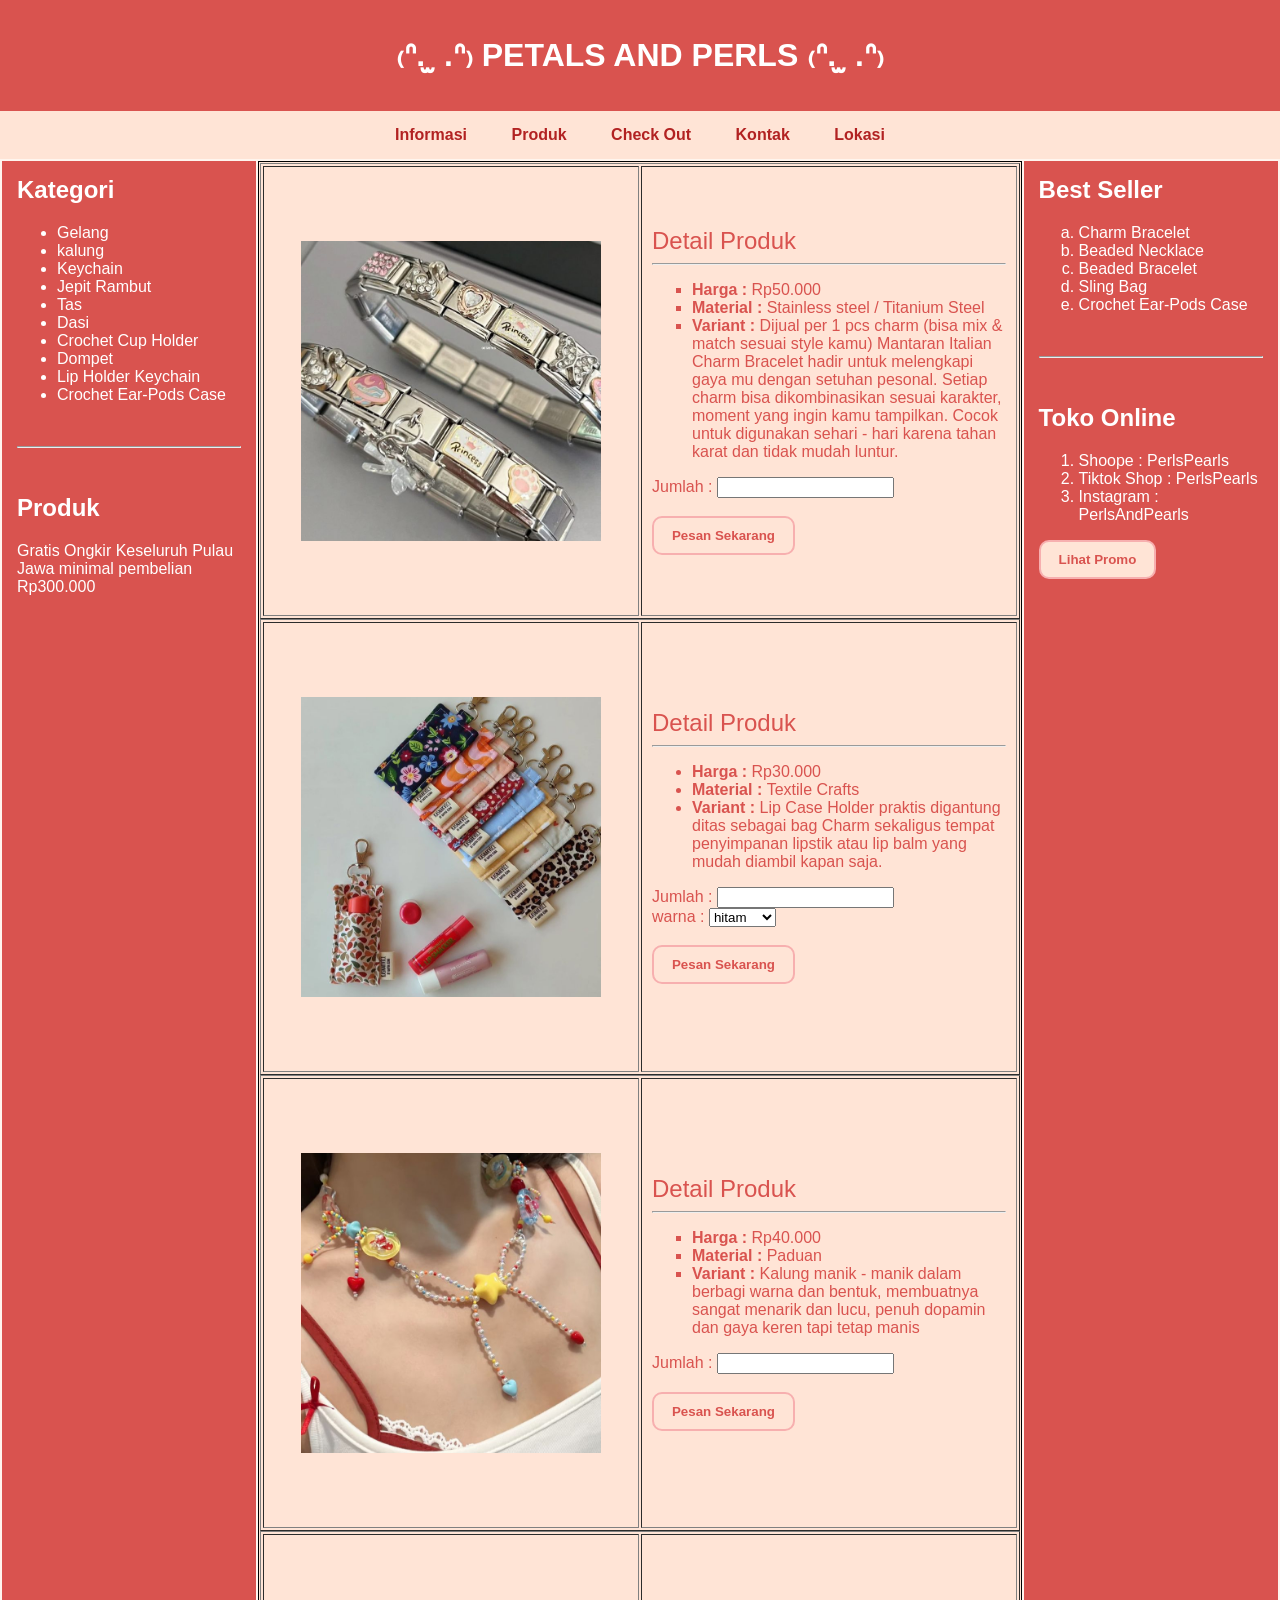
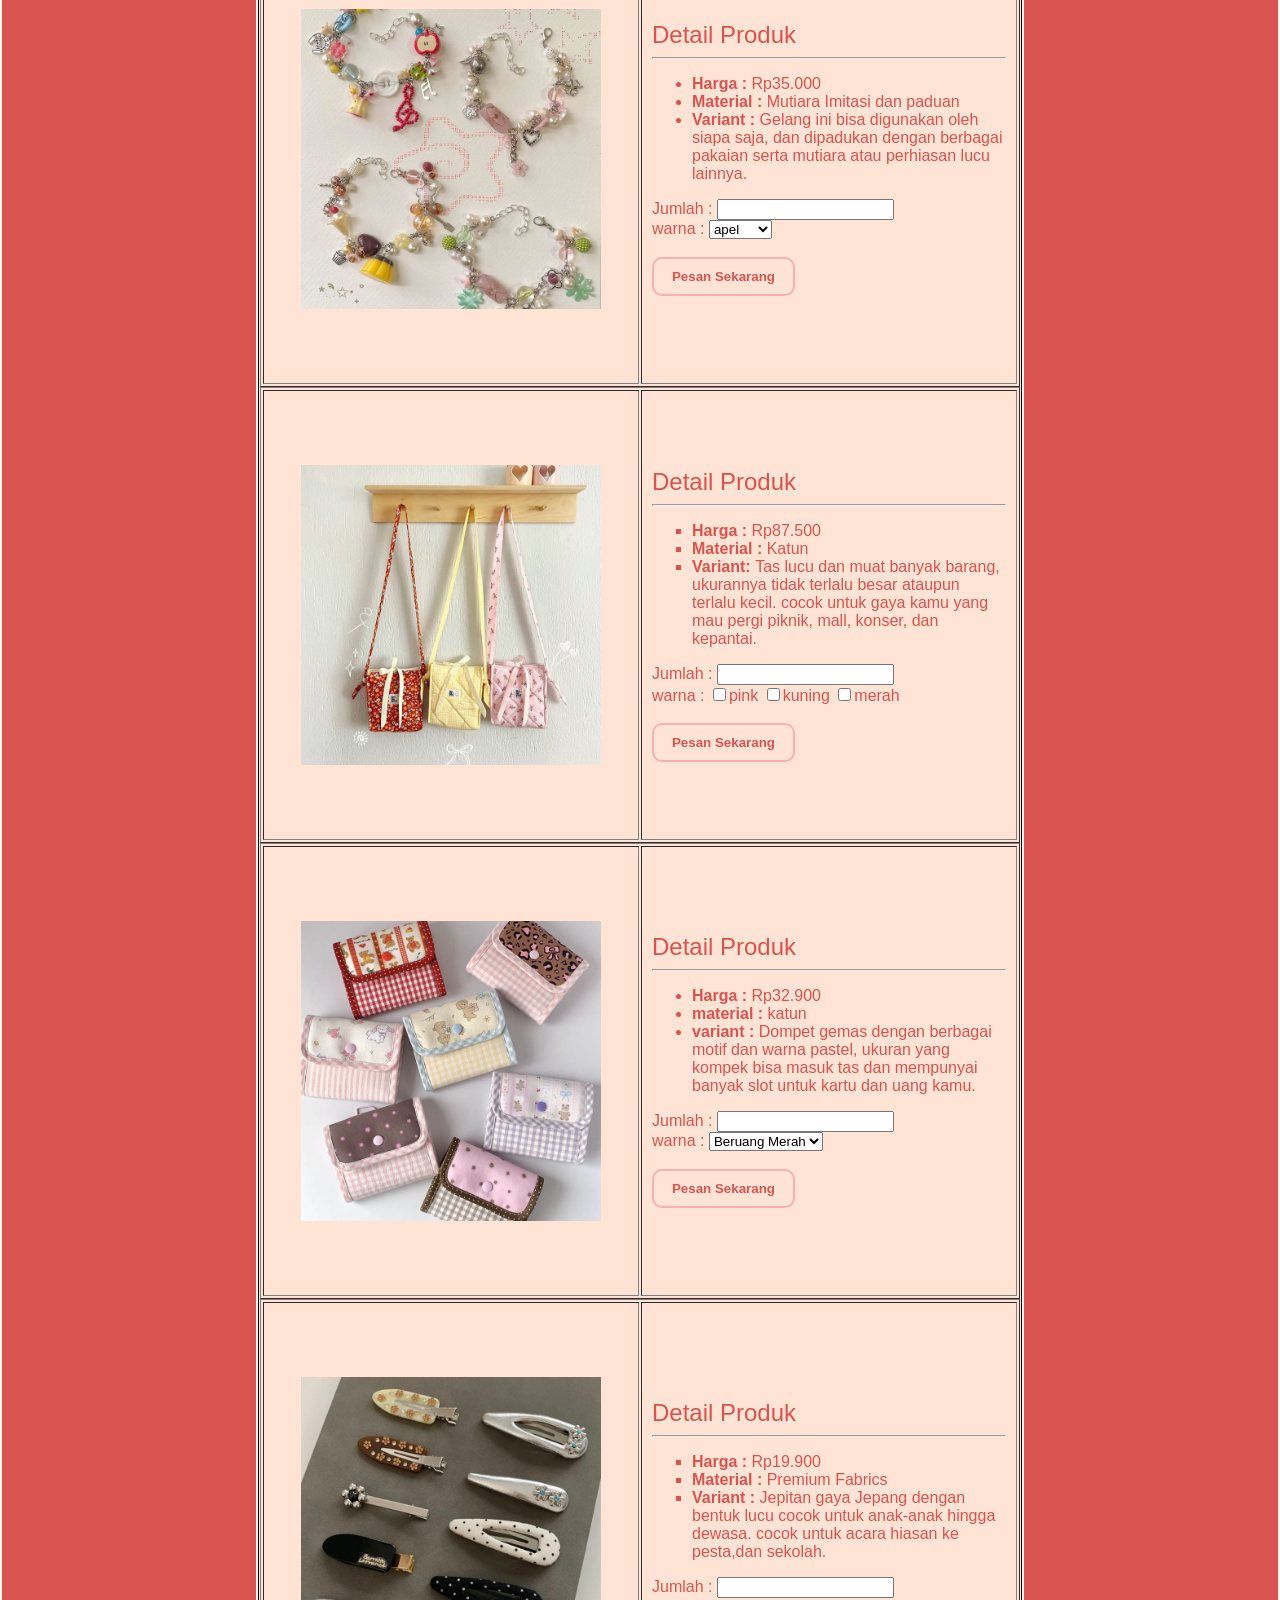
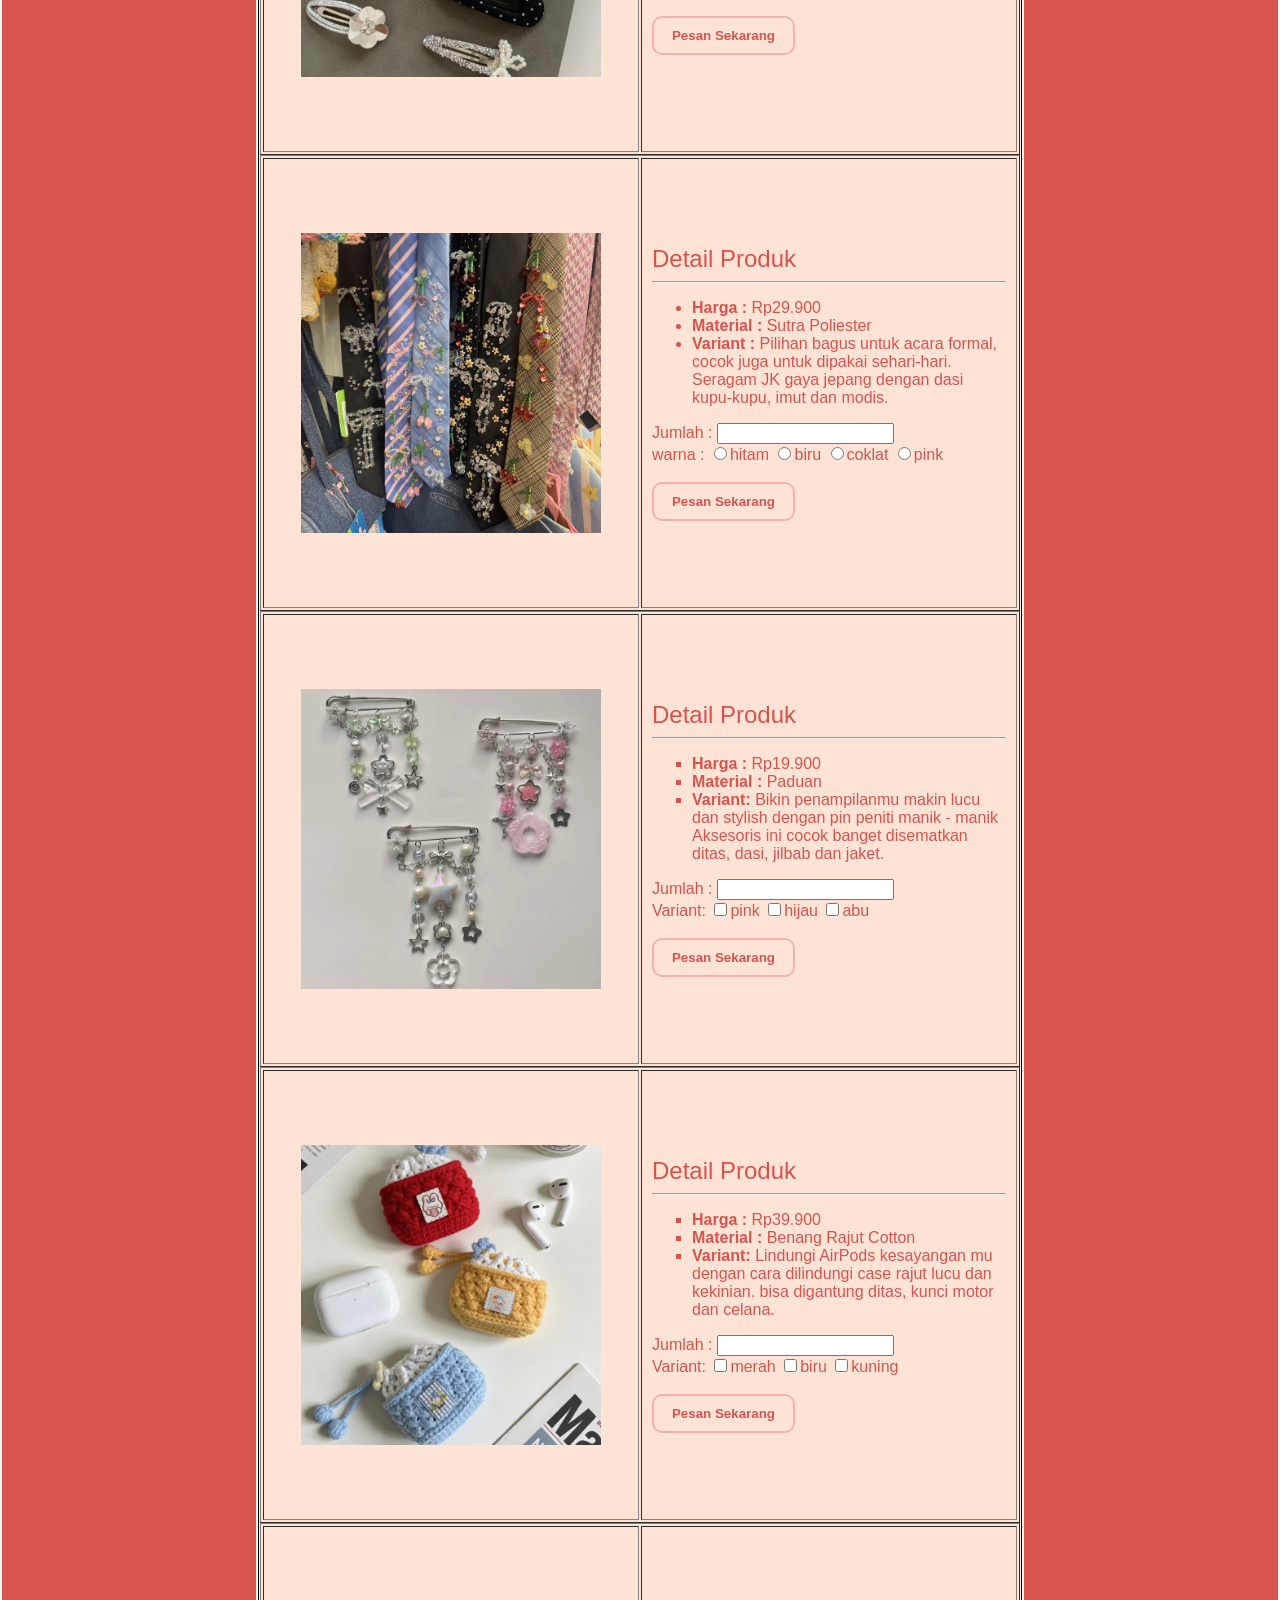
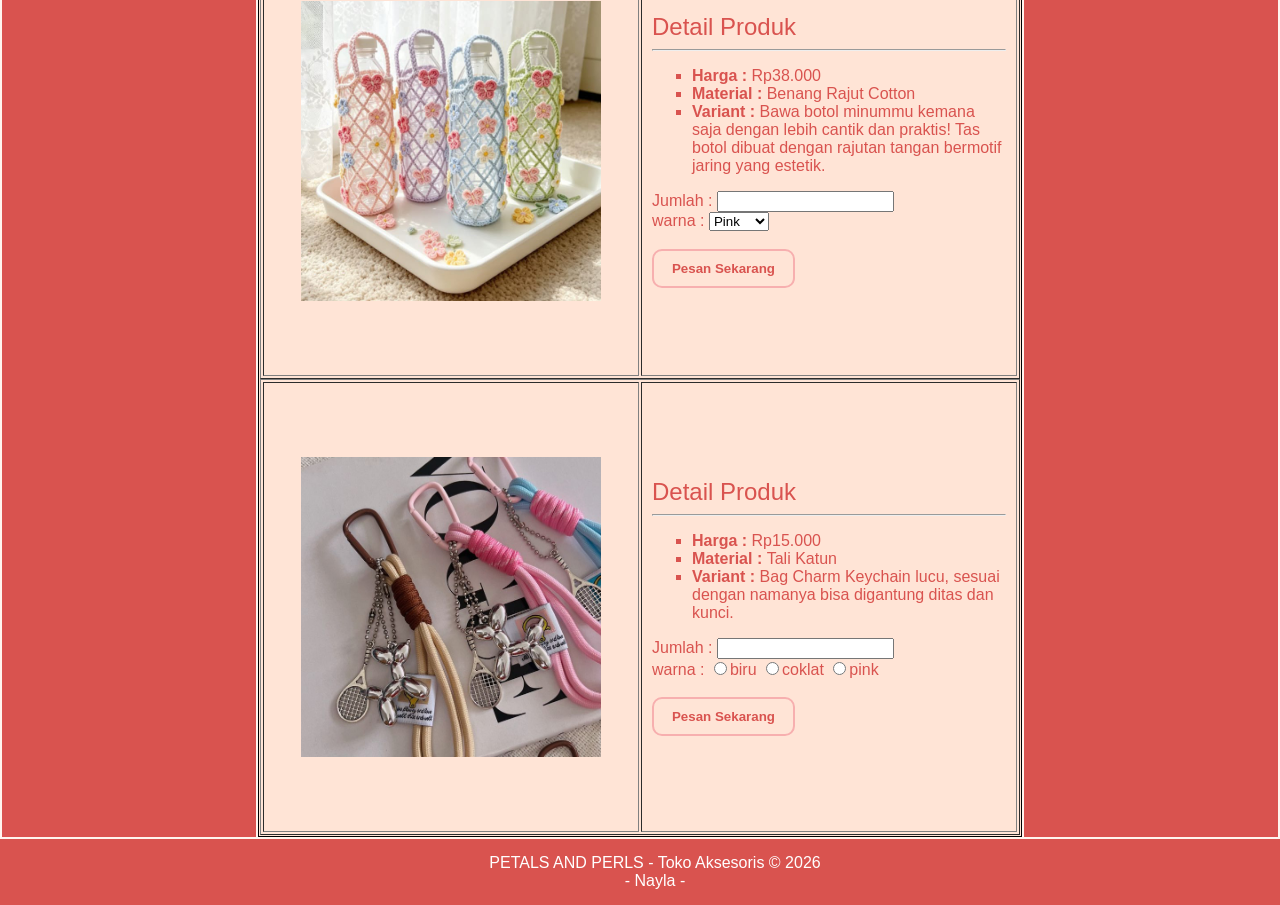
==== detailproduk.html @ c08a3422 "Add files via upload" ====
<html>
<head>
<title> Detail Produk - Petals and Perls </title>
   <link rel="stylesheet" href="style2.css">
</head>

<body>
  <div class="header">
     <h1>₍ᐢ. ̫ .ᐢ₎ PETALS AND PERLS  ₍ᐢ. ̫ .ᐢ₎ </h1>
  </div>
  
  <div class="menu">
   <a href="UAS.html">Informasi</a>
   <a href="produk.html">Produk</a>
   <a href="pesan.html">Check Out</a>
   <a href="kontak.html">Kontak</a>
   <a href="pesan.html#lokasi">Lokasi</a>
  </div>
  
  <table width="100%">
   <tr>
       <td class="kiri">
	      <h2>Kategori</h2>
               <ul>
                   <li>Gelang</li>
	               <li>kalung</li>
	               <li>Keychain</li>
	               <li>Jepit Rambut</li>
	               <li>Tas</li>
	               <li>Dasi </li>
	               <li>Crochet Cup Holder </li>
	               <li>Dompet </li>
	               <li>Lip Holder Keychain </li>
	               <li>Crochet Ear-Pods Case </li>
               </ul> <br> <hr> <br>
  
          <h2> Produk </h2>
             <p>Gratis Ongkir Keseluruh Pulau Jawa minimal pembelian Rp300.000 </p>
       </td>
	   
	   <td class="detail">
	      <table border=1 cellpadding=10>
             <a name="Gelang">
                <tr>
                   <td align="center">
	                   <img src="gelang.jpeg">
	               </td>
	 
	               <td>
	                   <font size=5> Detail Produk <br> </font>
		 
		                <hr>
	                    <ul type="square">
		                     <li>  <b> Harga : </b> Rp50.000 <br>
		                     <li>  <b> Material : </b> Stainless steel / Titanium Steel  <br>
		                     <li>  <b> Variant : </b> Dijual per 1 pcs charm (bisa mix & match sesuai style kamu)
		                                          Mantaran Italian Charm Bracelet hadir untuk melengkapi gaya mu dengan setuhan pesonal.
												  Setiap charm bisa dikombinasikan sesuai karakter, moment yang ingin kamu tampilkan. Cocok 
												  untuk digunakan sehari - hari karena tahan karat dan tidak mudah luntur. 
		                </ul>
		               <font> Jumlah : <input type="number" id="jumlah" min="1"><br> <br> </font>
		
		                 <button onclick="pesanproduk('jumlah')"> Pesan Sekarang </button> 
	                </td> 
             </a>
               </tr>
          </table>
		  
		  <table border=1 cellpadding=10>
             <tr>
                <a name="lip">
                   <td align=center>
	                   <img src="lip case.jpeg">
                   </td>
	 
	               <td>
	                  <font size=5> Detail Produk <br> </font>
		              <hr>
		 
		              <ul>
		                  <li>  <b> Harga : </b> Rp30.000  <br>
			              <li>  <b> Material : </b> Textile Crafts  <br>
			              <li>  <b> Variant : </b> Lip Case Holder praktis digantung ditas sebagai bag Charm sekaligus tempat penyimpanan 
			                                       lipstik atau lip balm yang mudah diambil kapan saja.
			                                        <br>
		              </ul>
		 
		             <font> Jumlah : <input type="number" id="jumlah1" min="1">	<br>
		                    warna  : <select size="1" id="warna">
		                              <option> hitam </option>
                                      <option> merah </option>
				                      <option> kuning </option>
				                      <option> biru </option>
				                      <option> pink </option>
				                      <option> cream </option>
				                      <option> leopard </option>
		                              </select> <br> <br> </font>
									  		  
		
		                <button onclick="pesanproduk('jumlah1')"> Pesan Sekarang </button> 
	               </td>
                </a>	 
            </tr>
       </table>
	   
	   <table border=1 cellpadding=10>
         <a name="kalung">
            <tr>
	           <td align=center>
		          <img src="kalung.jpeg">
		       </td>
		
	           <td>
		           <font size=5> Detail Produk <br> </font>
			       <hr>
			
			       <ul type="square">
			           <li>  <b> Harga : </b> Rp40.000  <br>
			           <li>  <b> Material : </b> Paduan <br>
			           <li>  <b> Variant : </b> Kalung manik - manik dalam berbagi warna dan bentuk,
                                                 membuatnya sangat menarik dan lucu, penuh dopamin dan gaya keren tapi tetap manis
								            <br>
			       </ul>
			
		           <font>  Jumlah : <input type="number" id="jumlah2" min="1"> <br> <br> </font>        
		 
                    <button onclick="pesanproduk('jumlah2')"> Pesan Sekarang </button> 
		       </td>
         </a>
	        </tr>
       </table>
	   
	   <table border=1 cellpadding=10> 
           <a name="gelangmanik">
             <tr>
                <td align=center>
                     <img src="gelang manik.jpeg">
                </td>
		
		        <td>
		           <font size=5> Detail Produk <br> </font>
		           <hr>
			 
			       <ul>
			          <li> <b> Harga : </b> Rp35.000 <br>
				      <li> <b> Material : </b> Mutiara Imitasi dan paduan <br>
				      <li> <b> Variant : </b> Gelang ini bisa digunakan oleh siapa saja, dan dipadukan dengan berbagai pakaian
                                              serta mutiara atau perhiasan lucu lainnya. <br>
			      </ul>
			
			     <font> Jumlah : <input type="number" id="jumlah3" min="1"> <br>
			            warna  : <select size="1" name="warna">
			                     <option> apel </option>
					             <option> puding </option>
					             <option> pink </option>
					             <option> hijau </option>
					             </select> <br> <br> </font>
								 
			       <button onclick="pesanproduk('jumlah3')"> Pesan Sekarang </button> 
		        </td>
	       </a>
             </tr>
       </table>
 
       <table border=1 cellpadding=10>
           <a name="tas">
             <tr> 
	            <td align=center>
		           <img src="tas.jpeg">
		        </td>
		
		        <td>
	               <font size=5> Detail Produk <br> </font>
		           <hr>
			 
			       <ul type="square">
			          <li> <b> Harga : </b> Rp87.500 <br>
		              <li> <b> Material : </b> Katun  <br>
				      <li> <b> Variant: </b> Tas lucu dan muat banyak barang, ukurannya tidak terlalu besar ataupun terlalu kecil.
                                              cocok untuk gaya kamu yang mau pergi piknik, mall, konser, dan kepantai.<br>
                   </ul>
			 
			       <font> Jumlah : <input type="number" id="jumlah4" min="1"> <br>
			              warna  : <input type="checkbox" name="warna" value=pink>pink
			                       <input type="checkbox" name="warna" value=kuning>kuning
					               <input type="checkbox" name="warna" value=merah>merah
					               <br> <br> </font>
								   
			         <button onclick="pesanproduk('jumlah4')"> Pesan Sekarang </button> 
		        </td>
	       </a>
	          </tr>
       </table>
	   
	   <table border=1 cellpadding=10>
          <tr>
             <a name="dompet">
               <td align=center>
		          <img src="dompet.jpeg">
		       </td>
		
		       <td>
	              <font size=5> Detail Produk <br> </font>
		          <hr>
			 
			      <ul>
			          <li> <b> Harga : </b> Rp32.900  <br>
				      <li> <b> material : </b> katun  <br>
				      <li> <b> variant : </b> Dompet gemas dengan berbagai motif dan warna pastel, ukuran yang kompek bisa masuk
				                              tas dan mempunyai banyak slot untuk kartu dan uang kamu.<br>
			      </ul>
			 
			      <font> Jumlah : <input type="number" id="jumlah5" min="1"> <br>
			             warna  : <select size="1" name="warna">
			                       <option> Beruang Merah </option>
					               <option> Beruang pink </option>
					               <option> Anjing </option>
					               <option> kelinci </option>
					               <option> leopard </option>
					               <option> Bintang Pink </option>
					               <option> Bintang Coklat </option> 
					              </select> <br> <br> </font>
					  
			      <button onclick="pesanproduk('jumlah5')"> Pesan Sekarang </button> 
		       </td>
	         </a>
          </tr>
       </table>
					  
       <table border=1 cellpadding=10>
          <a name="jepit">
             <tr>
	            <td align=center>
		           <img src="jepit.jpeg">
		        </td>
		
	            <td>
		            <font size=5> Detail Produk <br> </font>
			        <hr>	
            
                    <ul type="square">
                        <li> <b> Harga : </b> Rp19.900  <br> 
				        <li> <b> Material : </b> Premium Fabrics  <br>
				        <li> <b> Variant : </b> Jepitan gaya Jepang dengan bentuk lucu cocok untuk anak-anak hingga dewasa. cocok untuk                       
                                                acara hiasan ke pesta,dan sekolah. <br>
			        </ul>
			 
			        <font> Jumlah : <input type="number" id="jumlah6" min="1"> <br> <br> </font>
			 
			         <button onclick="pesanproduk('jumlah6')"> Pesan Sekarang </button> 
		        </td>
	      </a>
	         </tr>
       </table>
	   
	   <table border=1 cellpadding=10>
          <tr>	  
             <a name="dasi">
               <td align=center>
		          <img src="dasi.jpeg">
		       </td>
		
		       <td>
		          <font size=5> Detail Produk <br> </font>
			      <hr>	
			
			      <ul>
			         <li> <b> Harga : </b> Rp29.900 <br> 
			         <li> <b> Material : </b> Sutra Poliester <br> 
				     <li> <b> Variant : </b> Pilihan bagus untuk acara formal, cocok juga untuk dipakai sehari-hari. Seragam JK  
				                              gaya jepang dengan dasi kupu-kupu, imut dan modis. <br> 
			      </ul>
		
			      <font size=3> Jumlah : <input type="number" id="jumlah7" min="1"> <br> 
			                    warna  : <input type="radio" name="warna" value=hitam>hitam
										 <input type="radio" name="warna" value=biru>biru
							             <input type="radio" name="warna" value=coklat>coklat 
						     			 <input type="radio" name="warna" value=pink>pink <br> <br> </font>
			
			       <button onclick="pesanproduk('jumlah7')"> Pesan Sekarang </button> 
		       </td>
	         </a>
          </tr>
       </table>
 
       <table border=1 cellpadding=10>
          <a name="aksdasi">
             <tr> 
	            <td align=center>
		          <img src="aks dasi.jpeg" width="300">
		        </td>
		
		        <td>
	              <font size=5> Detail Produk <br> </font>
		          <hr>
			 
			      <ul type="square">
			          <li> <b> Harga : </b> Rp19.900 </font> <br>
		              <li> <b> Material : </b> Paduan </font> <br>
				      <li> <b> Variant: </b> Bikin penampilanmu makin lucu dan stylish dengan pin peniti manik - manik
				                             Aksesoris ini cocok banget disematkan ditas, dasi, jilbab dan jaket.</font> <br>
                  </ul>
			 
			      <font color="#FF6B6B" size=3> Jumlah : <input type="number" id="jumlah8" min="1"> <br> 
			                                    Variant: <input type="checkbox" name="warna" value=pink>pink
                                                         <input type="checkbox" name="warna" value=hijau>hijau
			                                             <input type="checkbox" name="warna" value=abu>abu <br> <br> </font>
									
			      <button onclick="pesanproduk('jumlah8')"> Pesan Sekarang </button> 
		       </td>
          </a>
	         </tr>
       </table>

       <table border=1 cellpadding=10>
          <tr>
             <a name="case">
               <td align=center>
		          <img src="earphone case.jpeg">
		       </td>
		
		       <td>
	              <font size=5> Detail Produk <br> </font>
		          <hr>
			 
			      <ul type="square">
			         <li> <b> Harga : </b> Rp39.900 <br>
		             <li> <b> Material : </b> Benang Rajut Cotton <br>
				     <li> <b> Variant: </b> Lindungi AirPods kesayangan mu dengan cara dilindungi case rajut lucu dan kekinian.
				                                     bisa digantung ditas, kunci motor dan celana. <br>
                  </ul>
			 
			      <font color="#FF6B6B" size=3> Jumlah : <input type="number" id="jumlah9" min="1"> <br> 
			                                    Variant: <input type="checkbox" name="warna" value=merah>merah
			                                             <input type="checkbox" name="warna" value=biru>biru
			                                             <input type="checkbox" name="warna" value=kuning>kuning <br> <br> </font>
									
			      <button onclick="pesanproduk('jumlah9')"> Pesan Sekarang </button> 
		       </td>
             </a>
	      </tr>
      </table>
			 
      <table border=1 cellpadding=10>
        <a name="botol">
          <tr>
	        <td align=center>
		       <img src="botol.jpeg">
		   </td>
		
	       <td>
		       <font size=5> Detail Produk <br> </font>
			   <hr>	
            
               <ul type="square">
                  <li> <b> Harga : </b> Rp38.000 <br> 
				  <li> <b> Material : </b> Benang Rajut Cotton <br>
				  <li> <b> Variant : </b> Bawa botol minummu kemana saja dengan lebih cantik dan praktis! 
				                          Tas botol dibuat dengan rajutan tangan bermotif jaring yang estetik.
									     <br>
			   </ul>
			 
			   <font> Jumlah : <input type="number" id="jumlah10" min="1"> <br>
			          warna  : <select size="1" name="warna">
			                   <option> Pink </option>
					           <option> unggu </option>
					           <option> hijau </option>
					           <option> biru </option>
					           </select> <br> <br> </font>
					  
			    <button onclick="pesanproduk('jumlah10')"> Pesan Sekarang </button> 
		   </td>
	    </a>
	      </tr>
      </table>

      <table border=1 cellpadding=10>
        <tr>	 
           <a name="gantungan">
              <td align="center">
		        <img src="gantungan.jpeg">
		      </td>
		
	          <td>
		         <font size=5> Detail Produk <br> </font>
			     <hr>	
            
                 <ul type="square">
                      <li> <b> Harga : </b> Rp15.000 <br> 
				      <li> <b> Material : </b> Tali Katun <br>
				      <li> <b> Variant : </b> Bag Charm Keychain lucu, sesuai dengan namanya bisa digantung ditas dan kunci.
										<br>
			     </ul>
        
			     <font> Jumlah : <input type="number" id="jumlah11" min="1"> <br> 
			            warna  : <input type="radio" name="warna" value=biru>biru
						         <input type="radio" name="warna" value=coklat>coklat 
					             <input type="radio" name="warna" value=pink>pink <br> <br>  </font>
			
			      <button onclick="pesanproduk('jumlah11')"> Pesan Sekarang </button> 						            
		      </td>
           </a>
       </tr>
      </table> 
      </td>
	
      <td class="kanan">	
         <h2> Best Seller </h2>
                <ol type=a>
                   <li> Charm Bracelet </li>
	               <li> Beaded Necklace </li>
	               <li> Beaded Bracelet </li>
	               <li> Sling Bag </li>
	               <li> Crochet Ear-Pods Case </li>
                </ol> <br> <hr> <br> 
 
           <h2> Toko Online </h2>
               <ol type=1>
                   <li>Shoope : PerlsPearls</li>
	               <li>Tiktok Shop : PerlsPearls</li>
	               <li>Instagram : PerlsAndPearls </li>
               </ol>	
         
             <align="center"> <button onclick="promo()">Lihat Promo </button>		 
       </td>
     </tr>
   </table>

<div class="footer"> PETALS AND PERLS - Toko Aksesoris © 2026 <br> - Nayla - </div>

<script>
  function pesanproduk(idjumlah){
     var jumlah = document.getElementById(idjumlah).value;
	    if (jumlah == "" || jumlah <= 0)
		 {
		    alert("Masukan Jumlah Produk yang akan anda beli");
			return;
		 }
		 
	alert("Pesanan Berhasil diProses!"); 
	window.location.href ="pesan.html";
}

  function promo(){
      alert("Selamat! Hari Ini anda mendapatkan diskon 30% untuk seluruh item");
  }
</script>
</body>
</html>
---- style2.css ----
body{
   margin:0;
   padding:0;
   font-family:arial, sans-serif;
   background-color:#fff5ee;
   }
   
.header{
   background:#d9534f;
   color:white;
   text-align:center;
   padding:15px;
   }

.marquee{
   background-color:#ffe4d6;
   color:#b22222;
   padding:10px;
   font-size:20px;
   font-weight:bold;
   }
   
.banner{
    background-image: url('banner.jpeg');
	background-size:cover;
	background-position:center;
	height:500px;
	text-align:center;
	color:white;
	padding-top:180px;
    }
	
.banner h2{
	font-size:50px;
    }
	
.banner p{
	font-size:24px;
	font-style: italic;
    }

.menu{
   background:#ffe4d6;
   text-align:center;
   padding:15px;
   }
   
.menu a{
   text-decoration:none;
   color:#b22222;
   font-weight:bold;
   margin:20px;
   }
   
.kiri{
	width:20%;
	background-color:#d9534f;
	color:white;
	padding:15px;
	vertical-align:top;
    }
	
.tengah{
   width:60%;
   padding:15px;
   color:#d9534f;
   border-collapse:collapse;
   border:1px solid black;
   }
  
.tengah td{
   color:#d9534f;
   }
   
.tengah font{
   color:#d9534f;
   size:3;
   }
   
.kanan{
	width:20%;
	background-color:#d9534f;
	color:white;
	padding:15px;
	vertical-align:top;
    }
	
.footer{
   width:100%;
   background:#d9534f;
   color:white;
   text-align:center;
   padding:15px;
   }
   
.produk{
    width:60%;
	border:1;
	color:#d9534f;
    border-collapse:collapse;
    border:1px solid black;
    }
	
.detail{
	width:60%;
	border:1;
	color:#d9534f;
    border-collapse:collapse;
    border:1px solid black;
	background-color:#ffe4d6;
    }
	
.detail ul{
	color:#d9534f;
	size:3;
    }
	
.detail img{
	width:300;
    }
	
.detail td{
	width:50%;
	height:450;
    }
	
.detail font{
	color:#d9534f;
    }
	
.kontak{
	width:60%;
	border:1;
	color:#d9534f;
    border-collapse:collapse;
    border:1px solid black;
	background-color:#ffe4d6;
    }
	
.kontak font{
	color:#d9534f;
    }
	
.kontak img{
	width:300;
	align-items:center;
    }
	
.pesan{
	width:60%;
	border:1;
	color:#d9534f;
    border-collapse:collapse;
    border:1px solid black;
	background-color:#ffe4d6;
    }
	
.pesan type[text]{
	size:30;
    }	
	
.pesan font{
	color:#d9534f;
    }
	
.lokasi{
	width:100%;
	max-width:800px;
	height:450px;
	border:0;
	border-radius:8px;
	align-items:center;
    }
	
.lokasi font{
	color:#d9534f;
	align-content:center;
    }
	
button{
    background-color: #ffe4d6;
    color: #d9534f;
    border: 2px solid #F7AFAF;
    padding: 10px 18px;
    border-radius: 10px;
    cursor: pointer;
    font-weight: bold;
}

button:hover{
    background-color: #E86A6A;
}
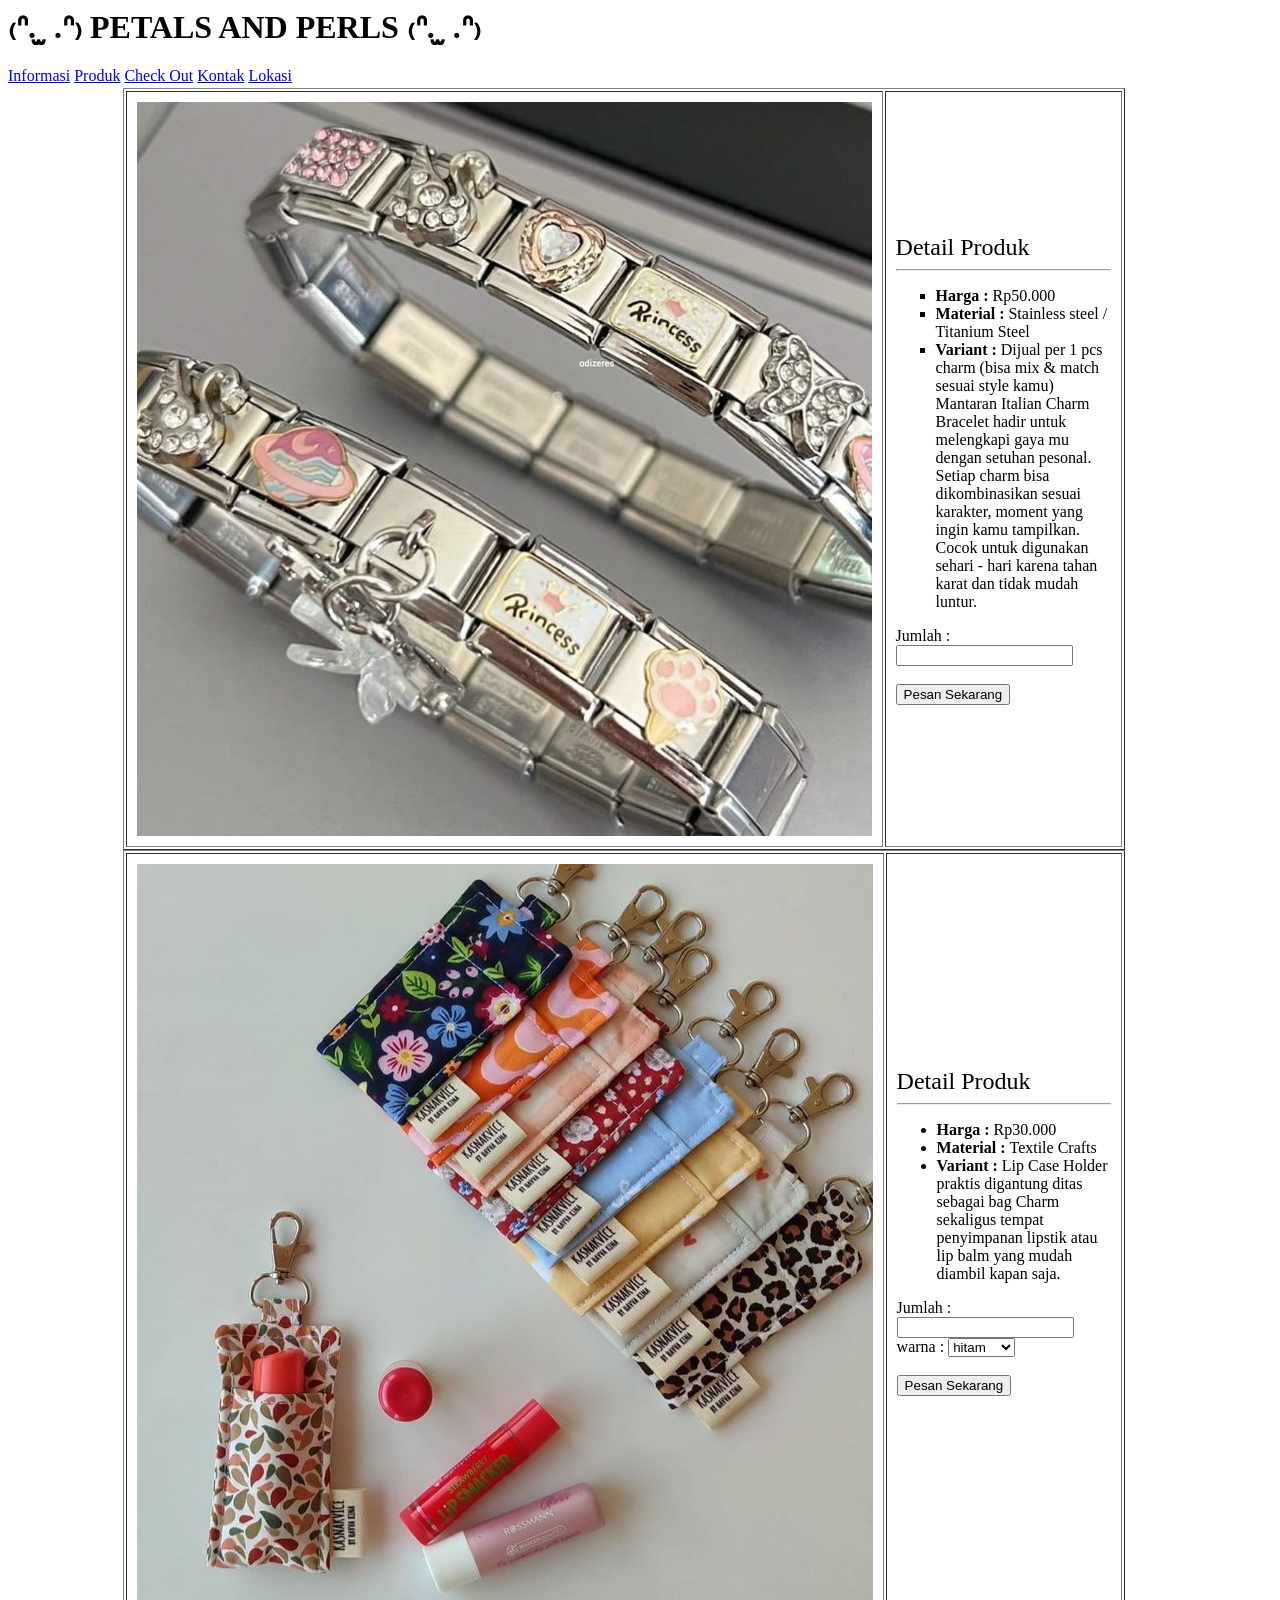
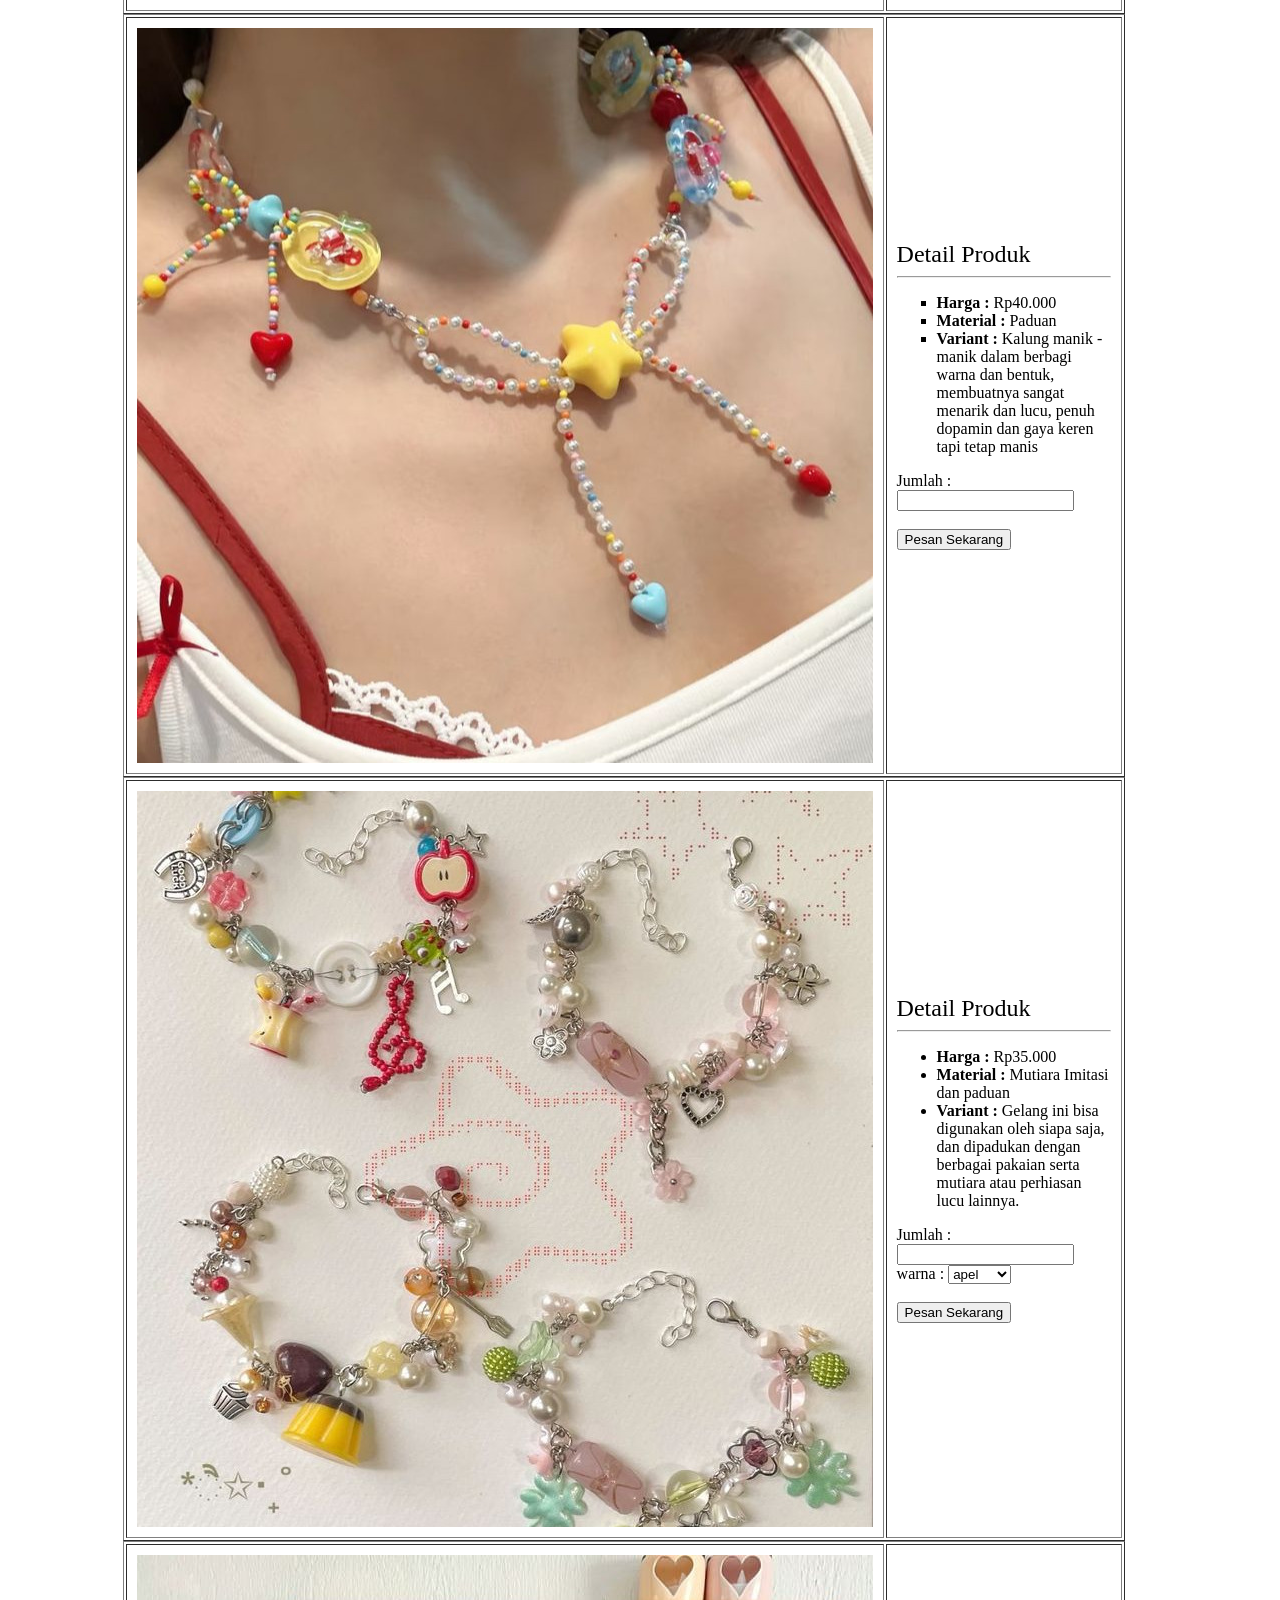
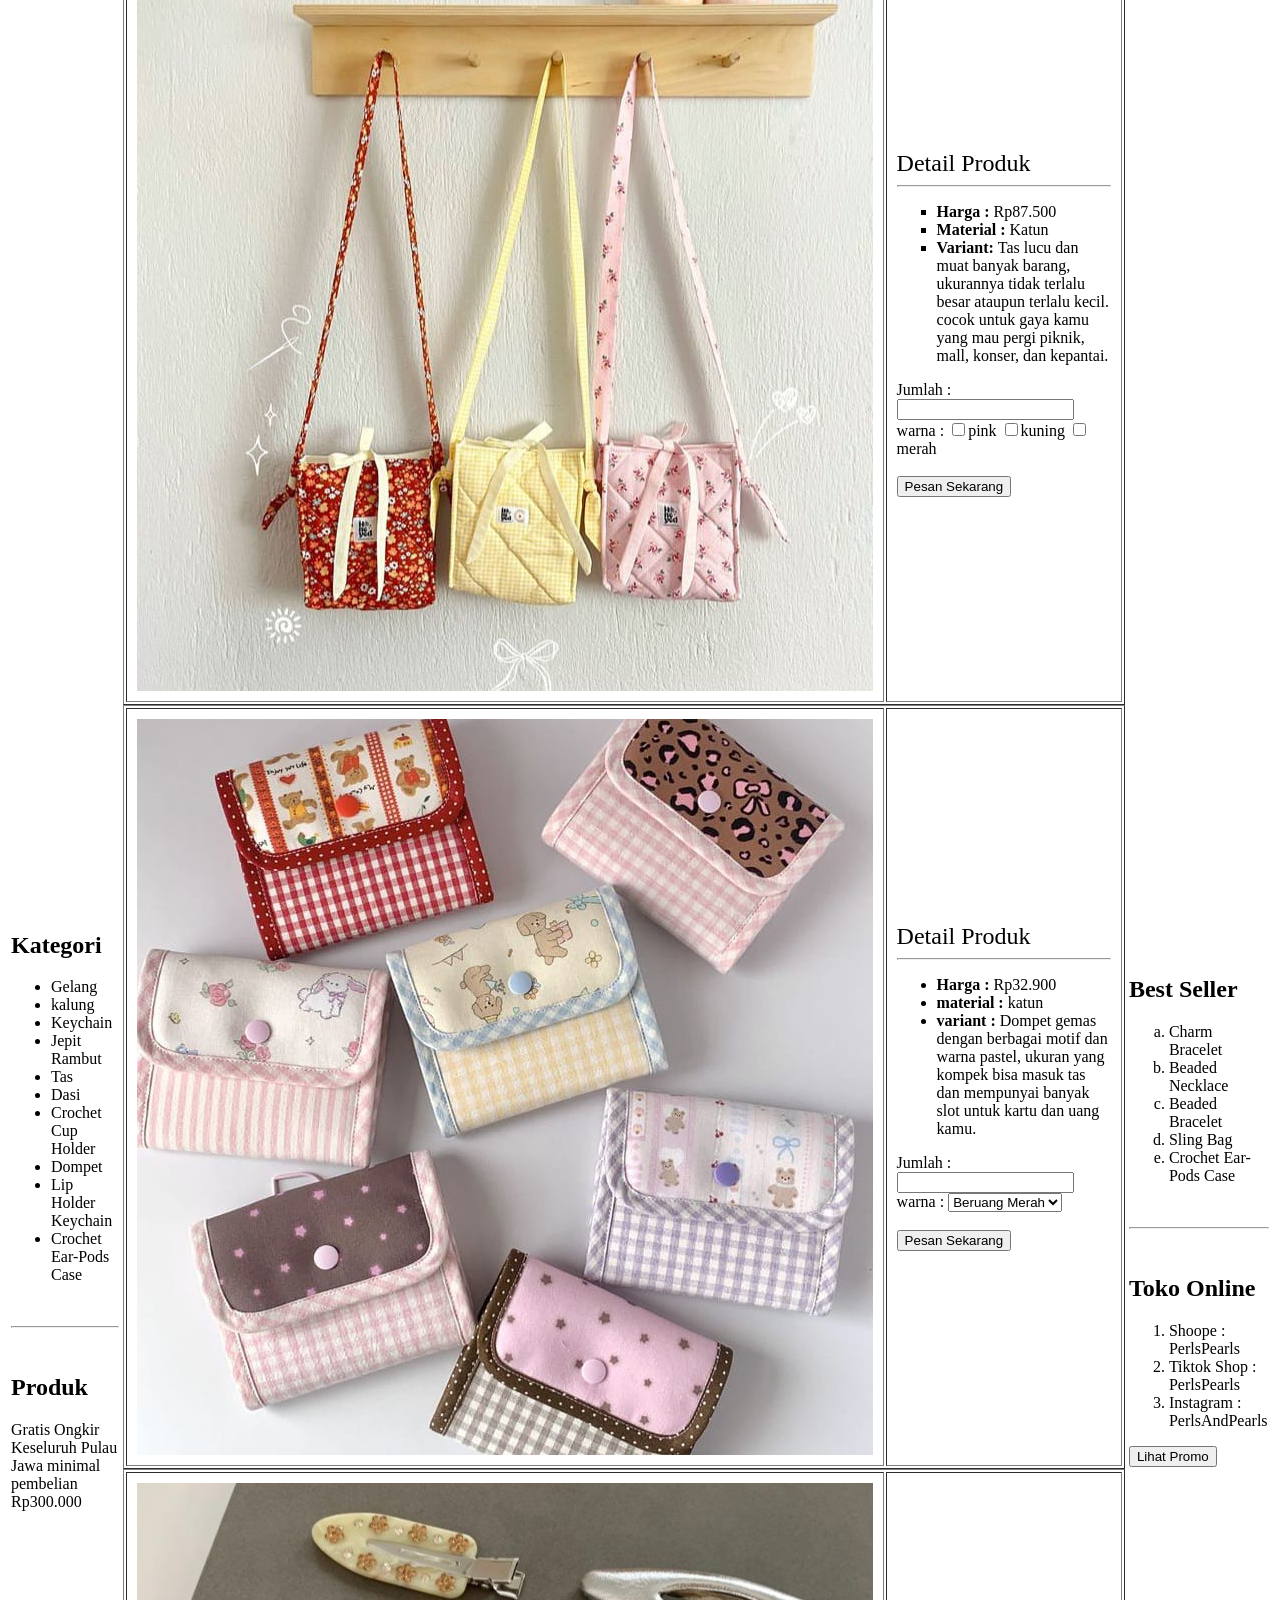
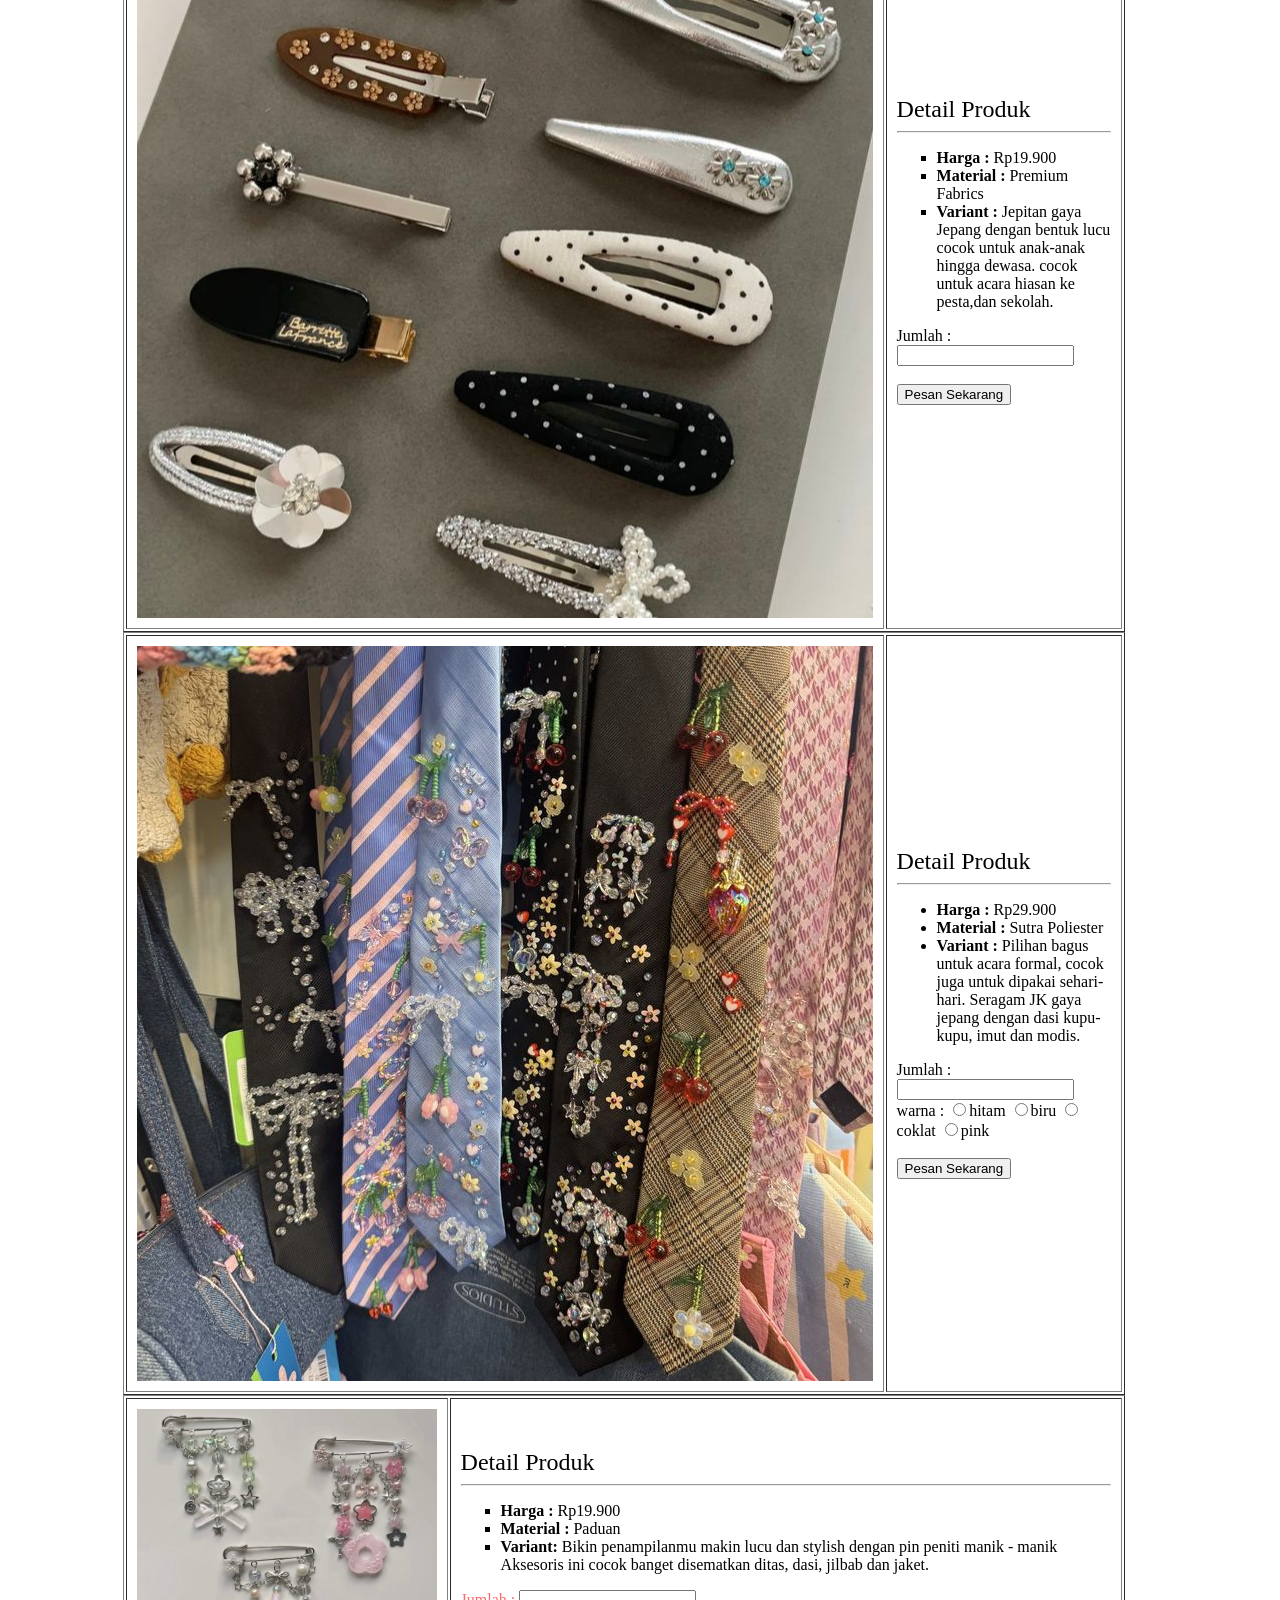
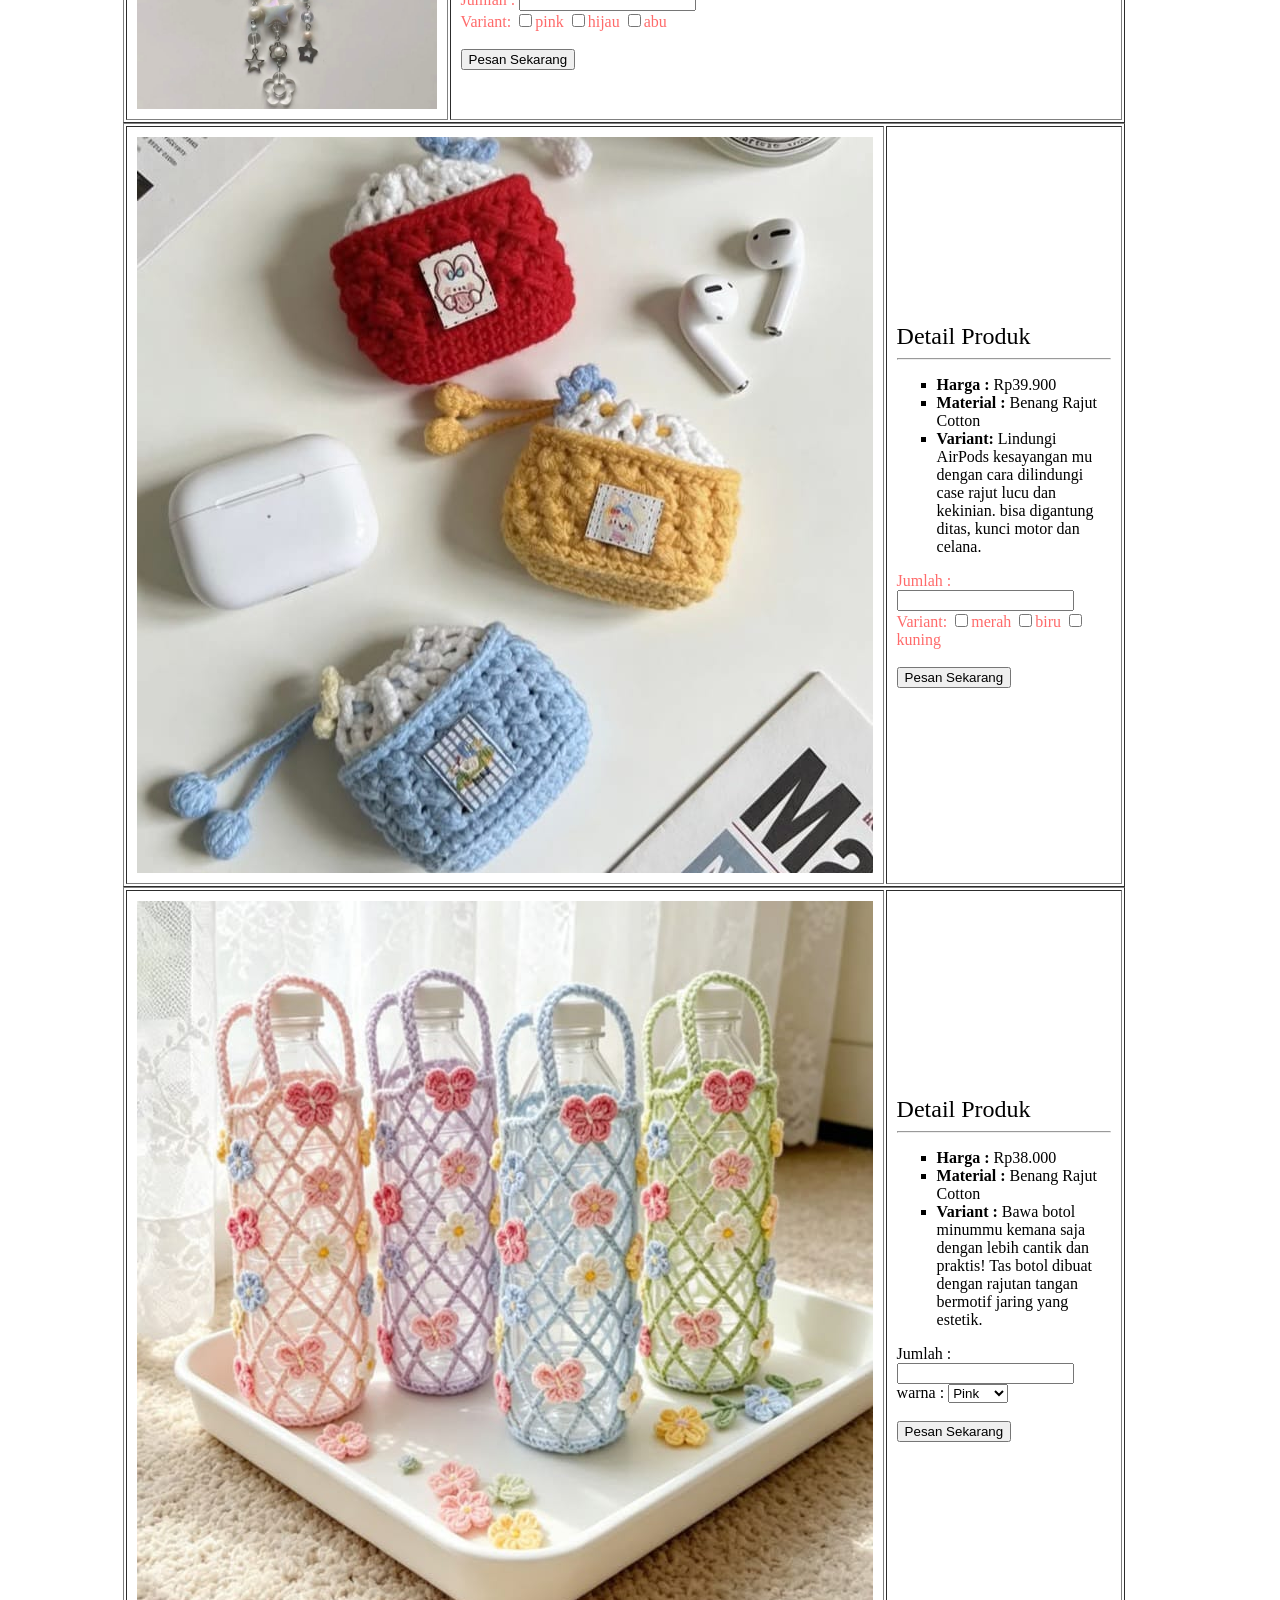
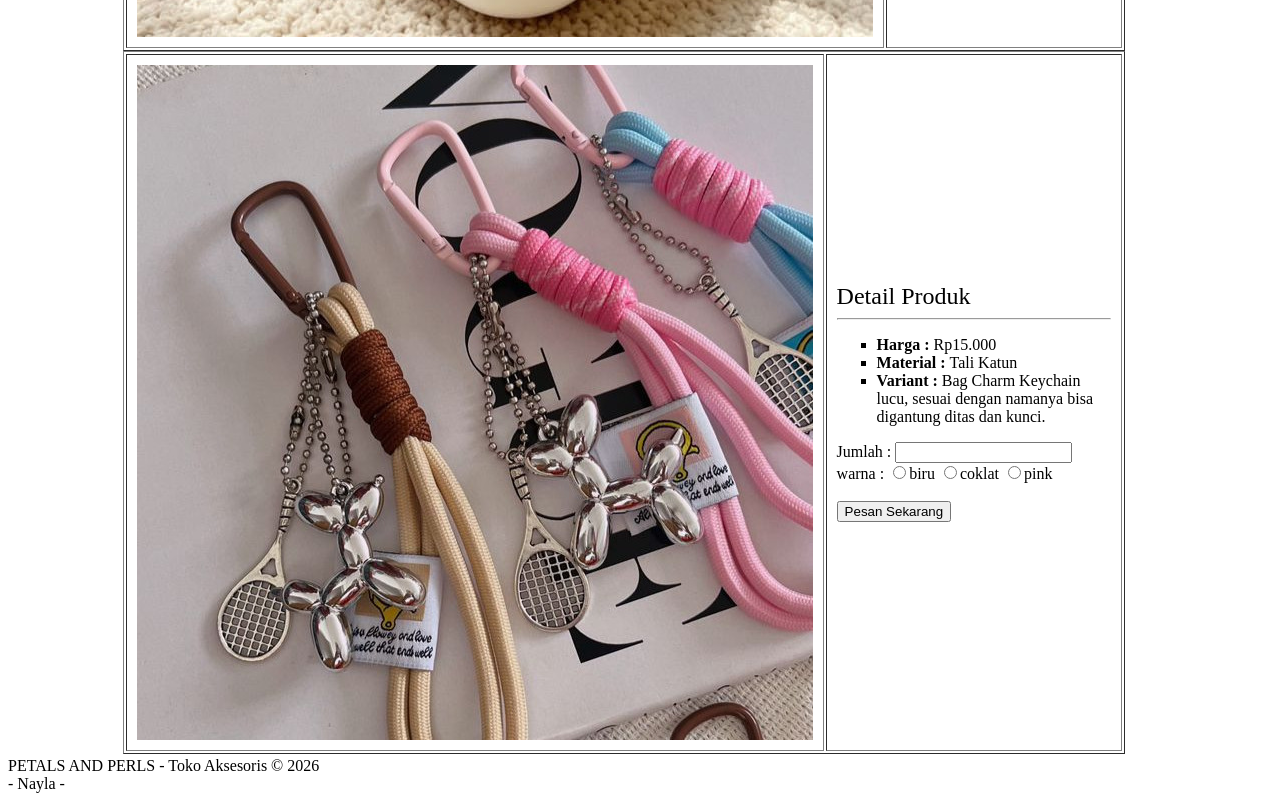
==== commit 4c6e861b: "Update detailproduk.html" ====
--- a/detailproduk.html
+++ b/detailproduk.html
@@ -1,7 +1,7 @@
 <html>
 <head>
 <title> Detail Produk - Petals and Perls </title>
-   <link rel="stylesheet" href="style2.css">
+   <link rel="stylesheet" href="style.css">
 </head>
 
 <body>
@@ -10,7 +10,7 @@
   </div>
   
   <div class="menu">
-   <a href="UAS.html">Informasi</a>
+   <a href="index.html">Informasi</a>
    <a href="produk.html">Produk</a>
    <a href="pesan.html">Check Out</a>
    <a href="kontak.html">Kontak</a>
@@ -446,4 +446,4 @@
   }
 </script>
 </body>
-</html>   +</html>   
